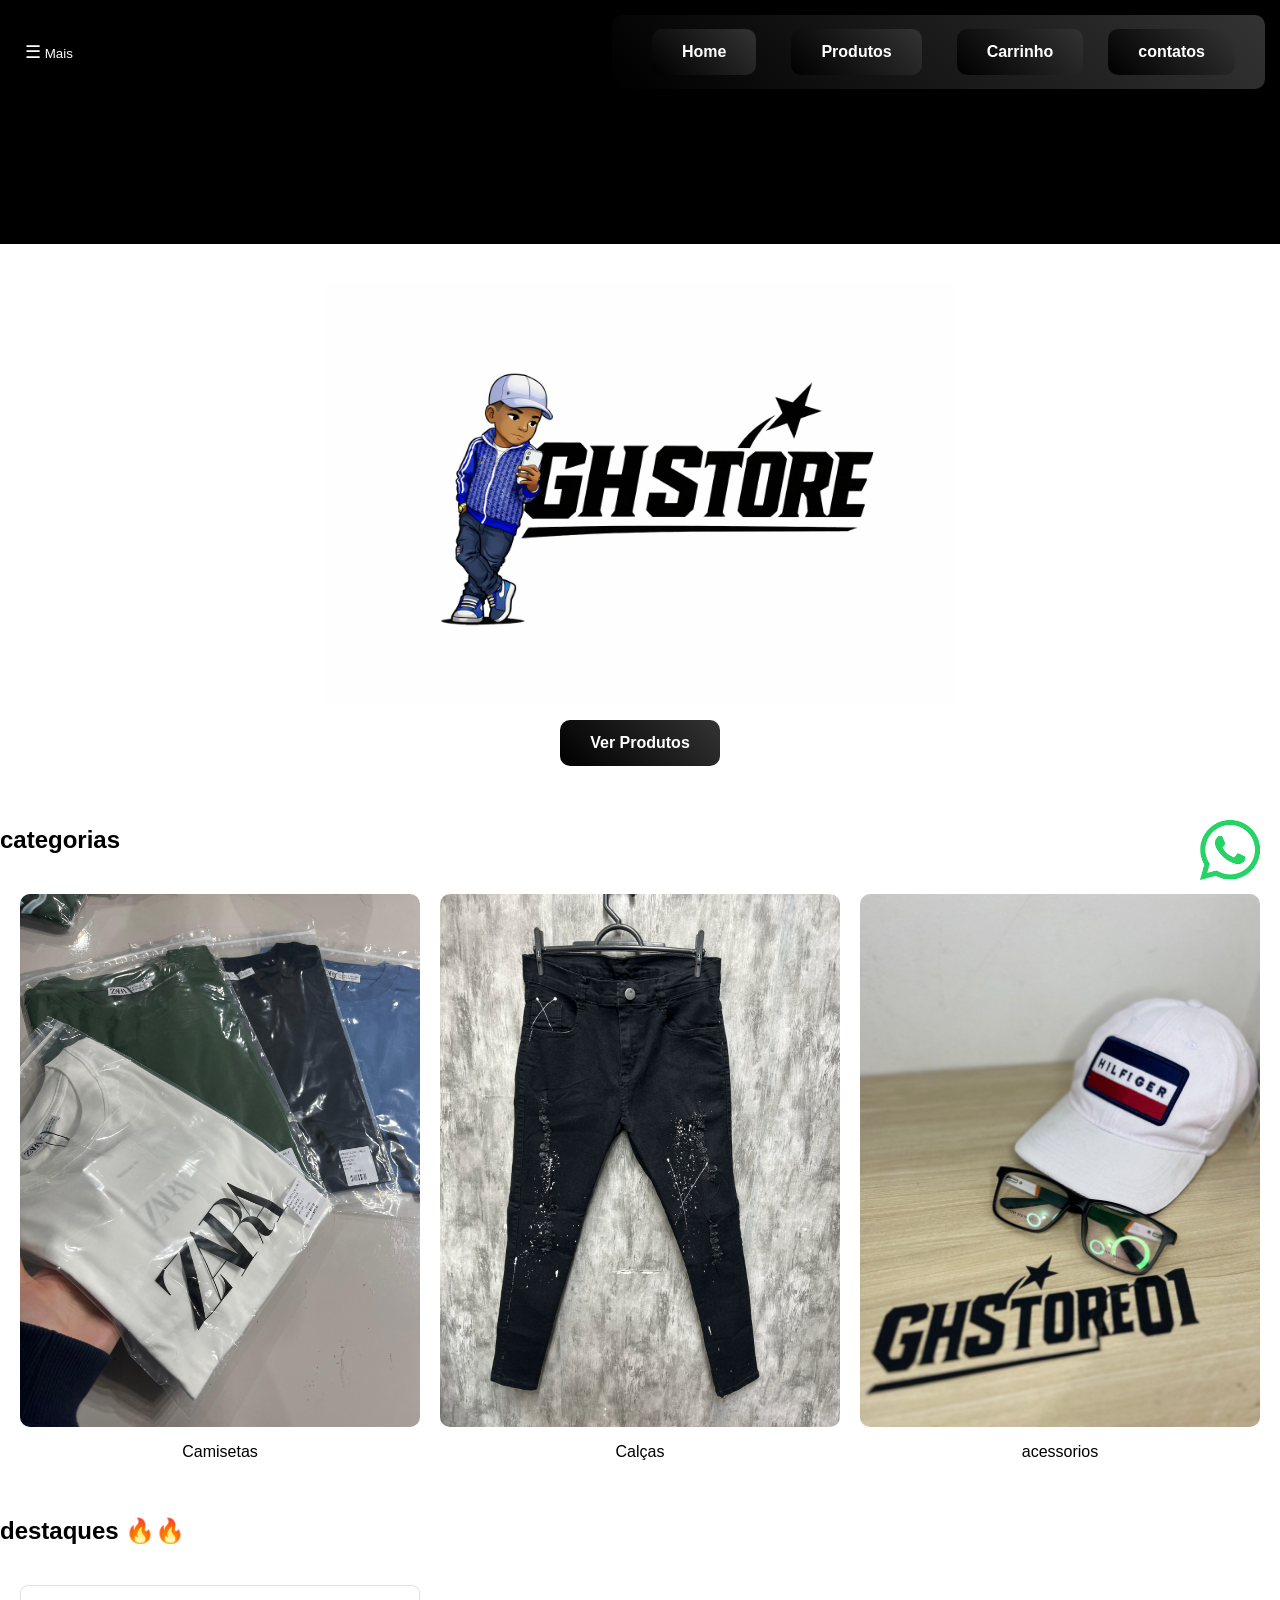
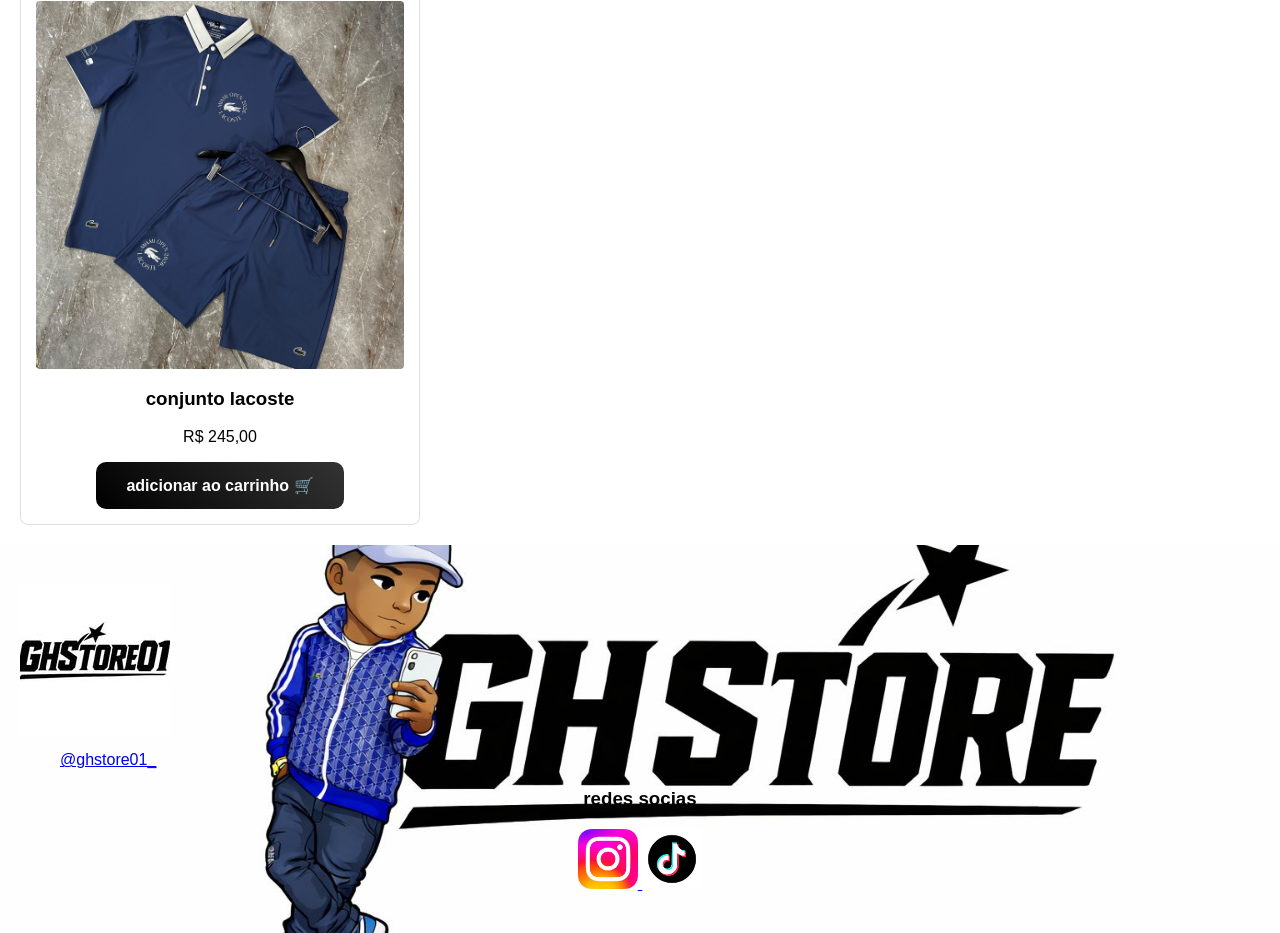
==== index.html @ 07db332a "Add files via upload" ====
<html lang="pt-br">
<head>
    <meta charset="utf-8">
    <title>GH STORE01</title>
    <link rel="stylesheet" href="css/stylo.css">  
     <link rel="icon" type="image/x-icon" href="img/gh.png"> 

<script type="text/javascript">

    // Função para abrir e fechar a barra lateral
function     abriremenu() {
    var sidebar = document.getElementById("menuside");
    sidebar.classList.toggle("mostrar");
}

// Função pop up existente
function abrirdetalhes(){
    window.open("telas/pop_contatos.html", "popup", "width-800,height-700");
}


</script>
</head>
<body>

<header>
<!--side botao-->
 <button class="btn-sidebar" onclick="abriremenu()">
    <span class="iconeside">☰</span> Mais 
</button>
 
<!-- Barra lateral oculta por padrão -->
<div id="menuside" class="conteudoside">
    <!-- Botão interno para fechar o menu -->
    <button class="btn-fechar" onclick="abriremenu()">&times;</button>
    
    <h3>Menu GH Store</h3>
    <a href="index.html">Home</a>
    <a href="telas/produtos.html">Produtos</a>
    <a href="telas/carrinho.html">Carrinho</a>
    <a href="#" onclick="abrirdetalhes()">Contatos</a>
    <A href="telas/sobre.html">Sobre nós</A>
</div>
   
<!--exibicao de barra de navegacao-->
     <nav class="btn   barradeinteracao" target="_blank">
         <a class="btn" href="index.html">Home</a>
         <a class="btn" href="telas/produtos.html">Produtos</a>
         <a class="btn" href="telas/carrinho.html">Carrinho</a>
    
         <li  onclick="abrirdetalhes()" style=cursor:pointer class="btn" > contatos</li>
     </nav>
</header>



    <section class="banner">
<div>
   
</div>


    
</section>

<div>
<section class="cabecalho">
  <img src="img/banner.png" class="boneco">
  <p>
    
  </p>
   <a href="telas/produtos.html" class="btn">Ver Produtos</a>
</section>
</div>


    
<section class="categorias">
    <h2 >categorias</h2>
    
   
        
    </div>
<div class="texto">
      
       
    </div>
    <div class="grid-categorias">
        <a href="telas/produtos.html" class="categoria">
            <img src="roupas/CAMISAZ.jpg.jpeg">
            <p>Camisetas</p>
        </a>

        <a href="telas/produtos.html" class="categoria">
            <img src="roupas/calca.jpg">
            <p>Calças</p>
        </a>

        <a href="telas/produtos.html"class="categoria">
            <img src="roupas/bone[.jpg">
            <p>acessorios</p>
        </a>
    </div>
</section>

<section class="destaques">
    <h2 class="secoes">destaques 🔥🔥</h2>

    <div class="grid">
        <div class="card">
            <img src="roupas/conjamiami.jpg.jpeg">
            <h3>conjunto lacoste</h3>
            <p>R$ 245,00</p>
            <a href="telas/carrinho.html" class="btn">adicionar ao carrinho    🛒</a> 
        </div>
    </div>
</section>

   <main>
          <a href="https://wa.me/5511915023891?text=Olá,%20quero%20comprar" target="_blank">
                <img src="icones_apps/whatsapp.png" alt="whatsapp" class="whatsapp">
              </a>

<footer class="footer">
    <img src="img/gh.png" class="footerlogo">
    
    <blockquote class="tiktok-embed" cite="https://www.tiktok.com/@ghstore01_" data-unique-id="ghstore01_" data-embed-type="creator" style="max-width: 580px; min-width: 188px;" > <section> <a target="_blank" href="https://www.tiktok.com/@ghstore01_?refer=creator_embed">@ghstore01_</a> </section> </blockquote> <script async src="https://www.tiktok.com/embed.js" ></script>
            <section class="redessc">
        <h3 class="secoes">redes socias</h3>
     
    <a href="https://www.instagram.com/ghstore01__?utm_source=ig_web_button_share_sheet&igsh=ZDNlZDc0MzIxNw==" target="_blank">
        <img src="icones_apps/insta.jpg" alt="instagram" class="redes-sociais">
        
        
        <a href="https://tr.ee/hZGyEVqiq7" target="_blank">
            <img src="icones_apps/tkt.png" alt="tik tok" class="redes-sociais">
            
            
        </a>
    </a>
    
    </section>
</footer>
    
</body>
</html>
---- css/stylo.css ----
body {
  font-family: Arial, sans-serif;
  margin: 0;
  padding: 0;
}

header {
  display: flex;
  align-items: center;
  justify-content: space-between;
  padding: 15px;
  background: rgb(0, 0, 0);
  color: white;
  position: relative;
} 

nav {
  display: flex;
  align-items: center;
}

nav a {
  color: white;
  margin: 0 10px;
  text-decoration: none;
}

.barraDeBusca{
  display: flex;
  align-items: center;
  position: relative;
}

.barra{
  width: 300px;
  padding: 8px 40px 8px 12px;
  border-radius: 6px;
  border: 1px solid #ccc;
}

.butaoBusca{
  background-color: transparent;
  font-size: 1.2rem;
  color: black;
  border: none;
  position: absolute;
  right: 10px;
  cursor: pointer;
  padding: 0;
}


.banner {
  display: flex;
  flex-direction: column;
  justify-content: center;
  align-items: center;
  position: relative;
  height: auto;
  min-height: 100px;
  background: rgb(0, 0, 0);
  color: white;
  padding: 20px;
}

.cabecalho{
  position: relative;
  text-align: center;
  padding: 40px 20px;
  color: #000;
}

.boneco {
  height: 420px;
  max-width: 100%;
  object-fit: contain;
}

.texto {
  z-index: 2;
}


.btn {
  background: linear-gradient(45deg, #000, #333);
  color: rgb(255, 255, 255);
  padding: 14px 30px;
  border-radius: 10px;
  font-weight: bold;
  border: none;
  cursor: pointer;
  display: inline-block;
  text-decoration: none;
  transition: 0.3s;
}
.btn:hover {
  transform: translateY(-3px);
  box-shadow: 0 10px 20px rgba(0,0,0,0.3);
}

.grid {
  display: grid;
  grid-template-columns: repeat(3, 1fr);
  gap: 20px;
  padding: 20px;
}

.card {
  border: 1px solid #e0e0e0;
  padding: 15px;
  text-align: center;
  border-radius: 8px;
}

.card img {
  width: 100%;
  height: auto;
  border-radius: 4px;
}

button {
  background: rgb(0, 0, 0);
  color: rgb(255, 255, 255);
  padding: 10px;
  border: none;
  cursor: pointer;
  overflow: auto;
}

.mais-vendidos{
    text-align: center; 
    margin-top: 40px;
}
.grid-categorias {
  display: grid;
  grid-template-columns: repeat(3, 1fr);
  gap: 20px;
  padding: 20px;
}

.categoria {
  text-align: center;
  text-decoration: none;
  color: black;
  display: block;
  transition: 0.3s;
}

.categoria img {
  width: 100%;
  border-radius: 10px;
}

.categoria:hover {
  transform: scale(1.05);
}

    

@media (max-width: 768px) {
  .grid, .grid-categorias {
    grid-template-columns: 1fr;
  }
  header {
    flex-direction: column;
    gap: 15px;
  }
  .barra {
    width: 100%;
  }
}

footer{
    background: url("../rodape.png");
    padding: 40px 20px;
    background-size: cover;
    background-position: center;
    background-color: #333;
}
.footerlogo{
    width: 150px;
}
.whatsapp{
  position: fixed;
  bottom: 20px;
  right: 20px;
  width: 60px;
  z-index: 999;
  cursor: pointer;
  transition: 0.3s;
}
.whatsapp:hover{
  transform: scale(1.1);
}
.redes-sociais{
    width: 60px;
}
.redessc{
    text-align: center;
}

.tkt {
  width: 300px;
  height: 200px;
  background: white;
  border-radius: 10px;
  transition: all 0.3s ease;
 
}

.tkt:hover {
  opacity: 0.7;
  transform: scale(0.98);
  transition-delay: 3s;
}

.tk:not(:hover)
{
  transition-delay: 0s;
}

.secoes{
position: center;
}
.secoes:hover
{
  transform: translateY(-3px);
  
  box-shadow: 0 10px 20px rgb(255, 255, 255);
}
.barradeinteracao{
  display: flex;
  gap: 15px;
}

.stilodate{
  text-align: center;
  font-size: 20px;
  margin-top: 25px;
  color: rgb(0, 0, 0) ;
}

.txt_pop-up{
  margin-left: 45%;
}

.EMAIL_POP{
  display: flex;
  flex-direction: column;
  justify-content: center;
  align-items: center;
  max-width: 500px;
  margin: 0 auto;
}

.EMAIL_POP img{
  width: 100%;
  height: auto;

}

.EMAIL_TXT{
  text-align: center;
  color: rgb(0, 0, 0);
  padding: 20px 0;
  font-family: 'Times New Roman', Times, serif;
}

.texto-categoria{
  font-size: larger;
  font-style: italic;
  margin-top: 10px;
}


.sidebar {
  background-color: #000000; 
  border: none;             
  border-radius: 8px;       
  padding: 8px 16px;        
  font-family: Arial, sans-serif;  
  font-size: 14px;
  color: #ffffff;          
  cursor: pointer;         
  display: inline-flex;     
  align-items: center;
  gap: 8px;                 
  position: relative;
}


.iconeside {
  font-size: 18px;
}


.conteudoside {
  display: none;        
  position: absolute;   
  top: 100%;
  left: 0;
  background-color: #ffffff;
  min-width: 180px;
  box-shadow: 0px 4px 12px rgba(0,0,0,0.15);
  border-radius: 6px;
  margin-top: 5px;
  padding: 5px 0;
  z-index: 100;
}


.conteudoside a {
  color: #333333;
  padding: 10px 16px;
  text-decoration: none;
  display: block;
  font-size: 14px;
  text-align: left;
}


.conteudoside a:hover {
  background-color: #f5f5f5;
}


.mostrar {
  display: block !important;
}

.banner-sobre {
  background: linear-gradient(rgba(0, 0, 0, 0.7), rgba(0, 0, 0, 0.7)), url('../img/banner.png');
  background-size: cover;
  background-position: center;
  height: 300px;
  display: flex;
  flex-direction: column;
  justify-content: center;
  align-items: center;
  color: white;
  text-align: center;
  padding: 20px;
}


.banner-sobre h1 {
  font-size: 3rem;
  margin: 0;
  text-transform: uppercase;
  letter-spacing: 2px;
}


.banner-sobre p {
  font-size: 1.2rem;
  margin-top: 10px;
  color: #ddd;
}

.container-sobre {
  max-width: 900px;
  margin: 0 auto;
  padding: 60px 20px;
}

.historia-secao {
  text-align: center;
  margin-bottom: 50px;
}

.historia-secao h2 {
  font-size: 2.2rem;
  position: relative;
  display: inline-block;
  margin-bottom: 30px;
  text-transform: uppercase;
  color: #000;
}

.historia-secao h2::after {
  content: '';
  width: 60px;
  height: 4px;
  background-color: #000;
  position: absolute;
  bottom: -10px;
  left: 50%;
  transform: translateX(-50%);
}

.historia-secao p {
  font-size: 1.2rem;
  line-height: 1.8;
  color: #555;
  text-align: justify;
}

.valores-grid {
  display: grid;
  grid-template-columns: repeat(3, 1fr);
  gap: 30px;
  margin-top: 50px;
}

.valor-card {
  background-color: #fff;
  border: 1px solid #e0e0e0;
  padding: 30px 20px;
  border-radius: 12px;
  text-align: center;
  box-shadow: 0 4px 12px rgba(0,0,0,0.05);
  transition: 0.3s;
}

.valor-card:hover {
  transform: translateY(-5px);
  box-shadow: 0 10px 20px rgba(0,0,0,0.1);
  border-color: #000;
}

.valor-card h3 {
  font-size: 1.5rem;
  margin-top: 0;
  color: #000;
  text-transform: uppercase;
}

.valor-card p {
  font-size: 1rem;
  color: #666;
  line-height: 1.6;
  margin: 0;
}

@media (max-width: 768px) {
  .valores-grid {
    grid-template-columns: 1fr;
  }
  .banner-sobre h1 {
    font-size: 2.2rem;
  }
}


.contatos-titulo{
    font-size: 40px;
    font-weight: bold;
    color: rgb(78, 8, 116);
    font-family: cursive;
    list-style: none;
}

.contatos-item:before{
    content: "📞";
}

.texto-contatos{
    padding-left: 5%;
}

/*Formulário*/
form{
    margin-top: 20px;
    margin-left: 20%;
    margin-bottom: 0;
}

form label, form legend{
    display: block;
    font-size: 20px;
    margin: 0 0 10px;
}

fieldset{
    width: 75%;
    padding-left: 5%;
    margin-bottom: 2%;
}

.input-padrao{
    display: block;
    margin: 0 0 20px;
    padding: 10px 25px;
    width: 85%;
}

.chk{
    margin: 20px 0;
}

#enviar{
    width: 48%;
    padding: 15px 0;
    margin-bottom: 20px;
    background: orange;
    color: white;
    font-weight: bold;
    border: none;
    border-radius: 5px;
    transition: 1s all;
    cursor: pointer;
}

#enviar:hover{
    background: darkorange;
    transform: scale(1.2);
}

/*Div do retorno do formulário*/
.divRetorno{
    display: none;
    margin-bottom: 15px;
}

.divRetorno p{
    font-size: 24px;
}

.mapa{

 background-color: #ffffff;
  border: 1px solid #5f5c5c;
  padding: 30px 20px;
  border-radius: 140px;
  text-align: center;
  box-shadow: 0 4px 12px rgba(0,0,0,0.05);
  transition: 0.3s;
}

.video{


  border: 2px solid #000000;
  padding: 30px 20px;
  border-radius: 120px;
  text-align: center;
  box-shadow: 0 4px 12px rgba(0,0,0,0.05);
  transition: 0.3s;
}
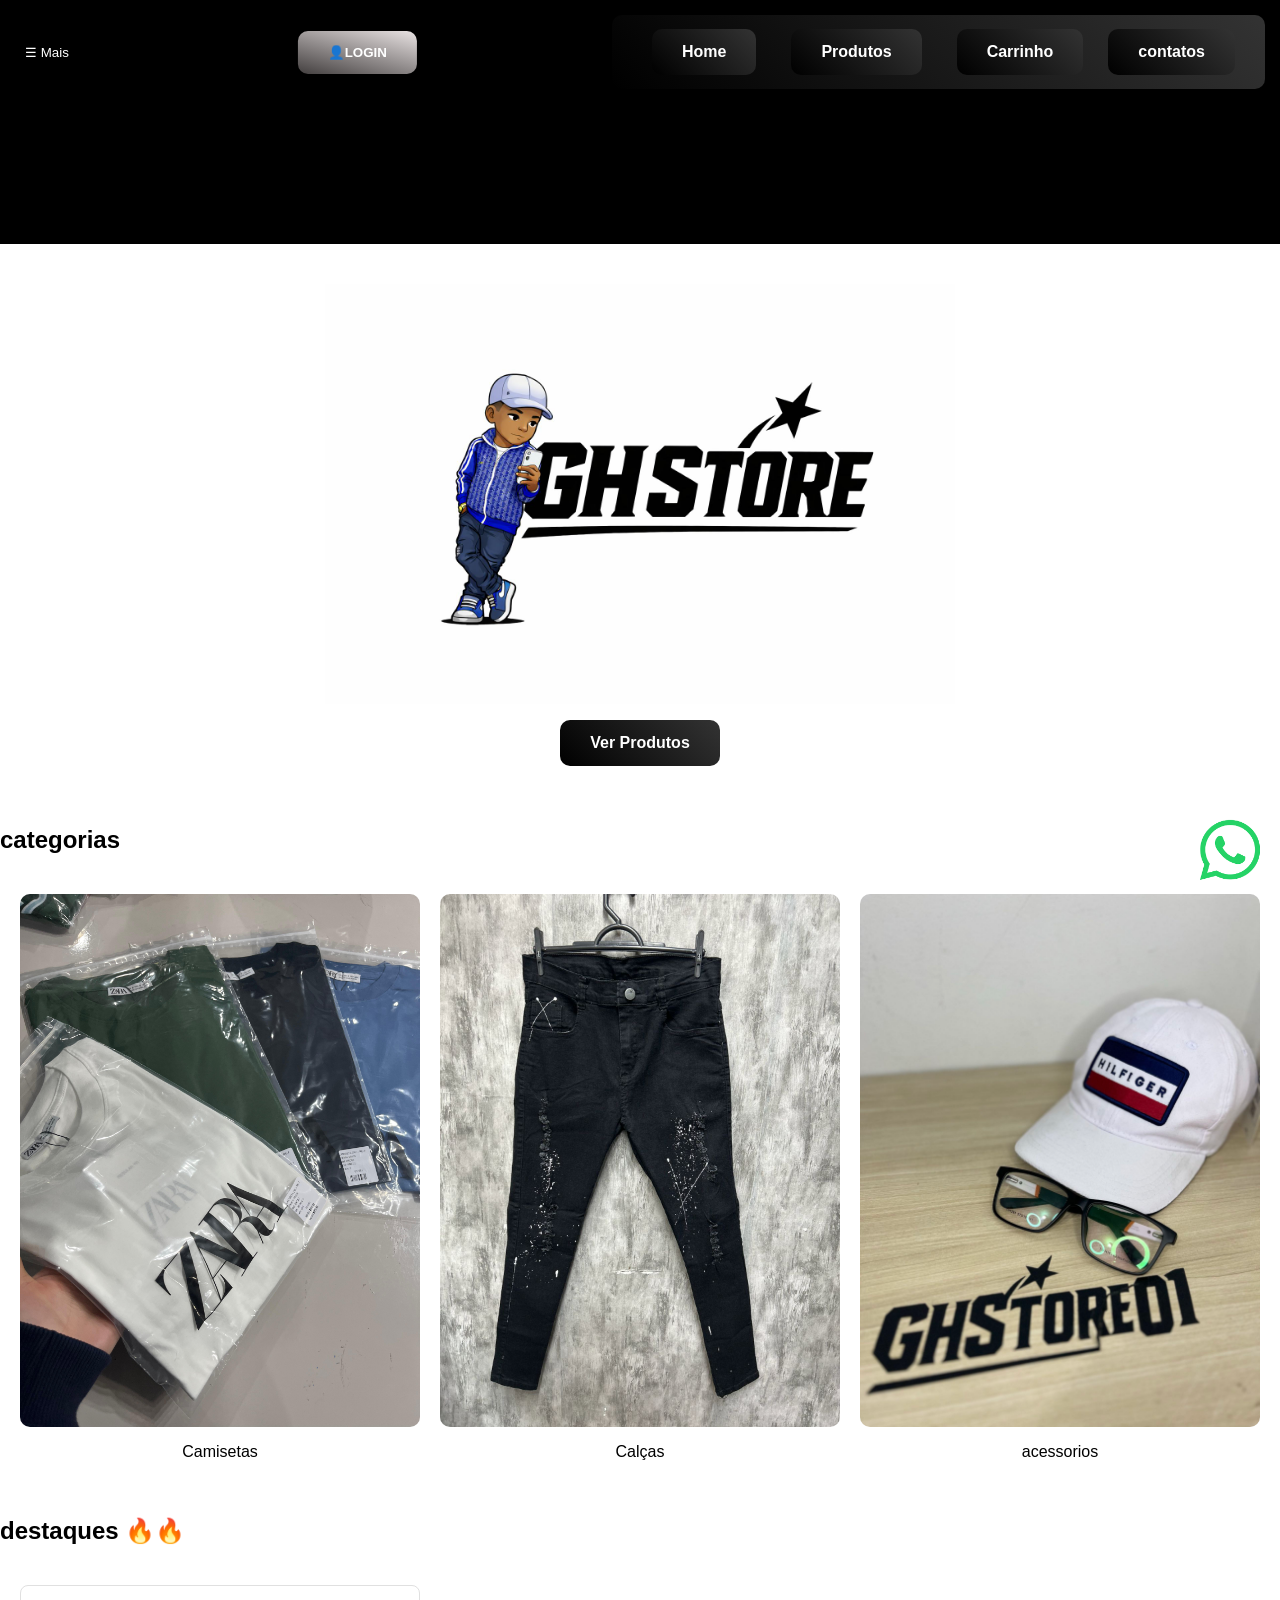
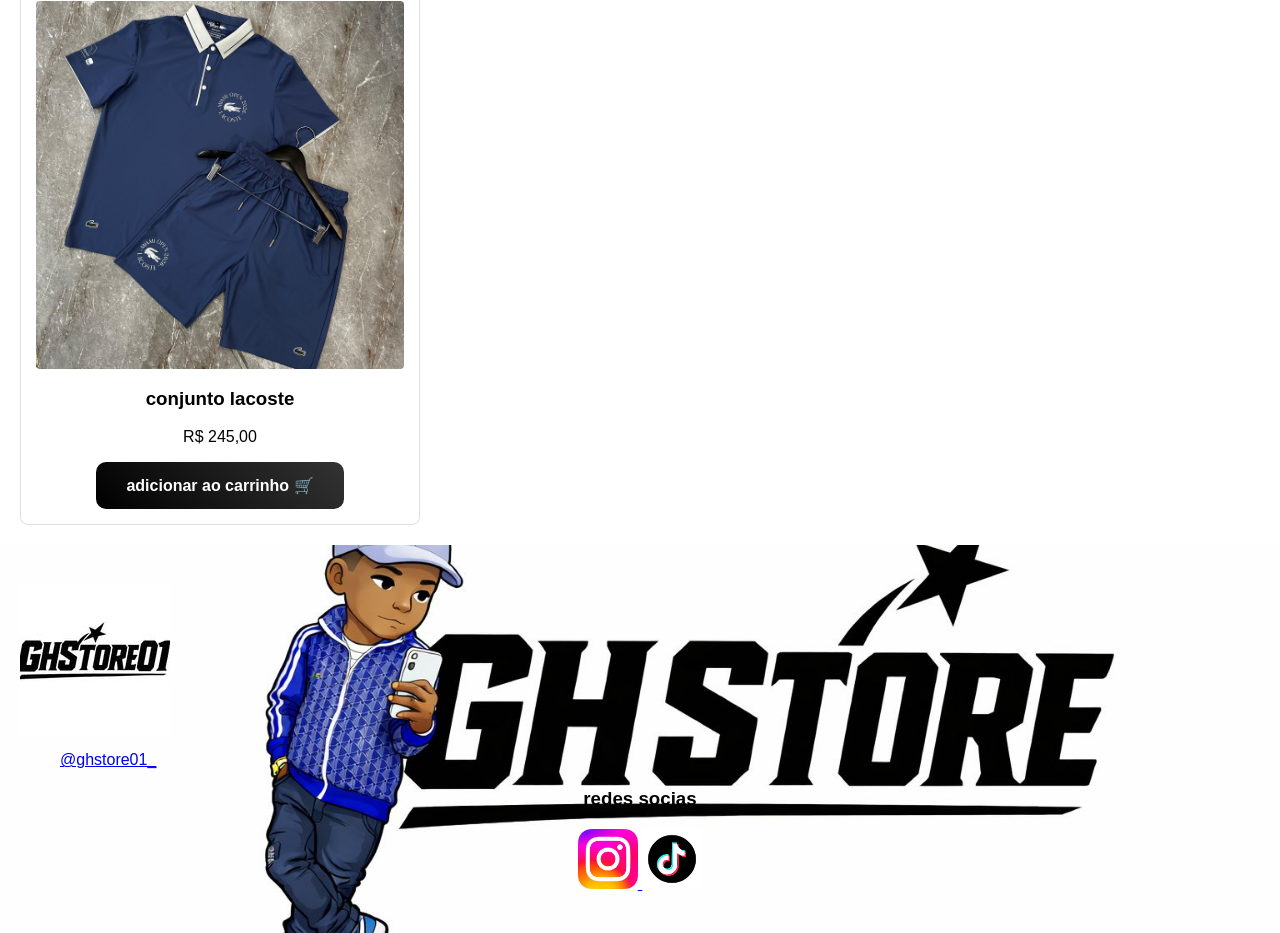
==== commit 1cb4a2fd: "Add files via upload atualizacao 0.0.1" ====
--- a/index.html
+++ b/index.html
@@ -17,6 +17,11 @@
 function abrirdetalhes(){
     window.open("telas/pop_contatos.html", "popup", "width-800,height-700");
 }
+function abrirlogin(){
+    window.open("telas/login.html", "popup", "width-40,height-60,position-center");
+}
+
+
 
 
 </script>
@@ -26,7 +31,11 @@
 <header>
 <!--side botao-->
  <button class="btn-sidebar" onclick="abriremenu()">
-    <span class="iconeside">☰</span> Mais 
+    <span class="iconeside-">☰</span> Mais 
+</button>
+
+<button class="btnlogin" onclick="abrirlogin()">
+    <span class="login">👤</span>LOGIN
 </button>
  
 <!-- Barra lateral oculta por padrão -->
@@ -88,7 +97,7 @@
     <div class="grid-categorias">
         <a href="telas/produtos.html" class="categoria">
             <img src="roupas/CAMISAZ.jpg.jpeg">
-            <p>Camisetas</p>
+           <p>Camisetas</p>   
         </a>
 
         <a href="telas/produtos.html" class="categoria">
--- a/css/stylo.css
+++ b/css/stylo.css
@@ -82,7 +82,7 @@
 
 
 .btn {
-  background: linear-gradient(45deg, #000, #333);
+ background: linear-gradient(45deg, #000, #333);
   color: rgb(255, 255, 255);
   padding: 14px 30px;
   border-radius: 10px;
@@ -285,7 +285,8 @@
   display: inline-flex;     
   align-items: center;
   gap: 8px;                 
-  position: relative;
+  position: fixed;
+  
 }
 
 
@@ -536,4 +537,24 @@
   text-align: center;
   box-shadow: 0 4px 12px rgba(0,0,0,0.05);
   transition: 0.3s;
-}+}
+.btnlogin{
+
+background: linear-gradient(15deg, #433f3f, #e9e3e3);
+  color: rgb(255, 255, 255);
+  padding: 14px 30px;
+  border-radius: 10px;
+  font-weight: bold;
+  border: none;
+  cursor: pointer;
+  display: inline-block;
+  text-decoration: none;
+  transition: 0.6s;
+  transform: translateX(10%);
+}
+
+.btnlogin:hover{
+  transform: translateY(5%);
+  box-shadow: 0 10px 20px rgba(0,0,0,0.3);
+}
+
